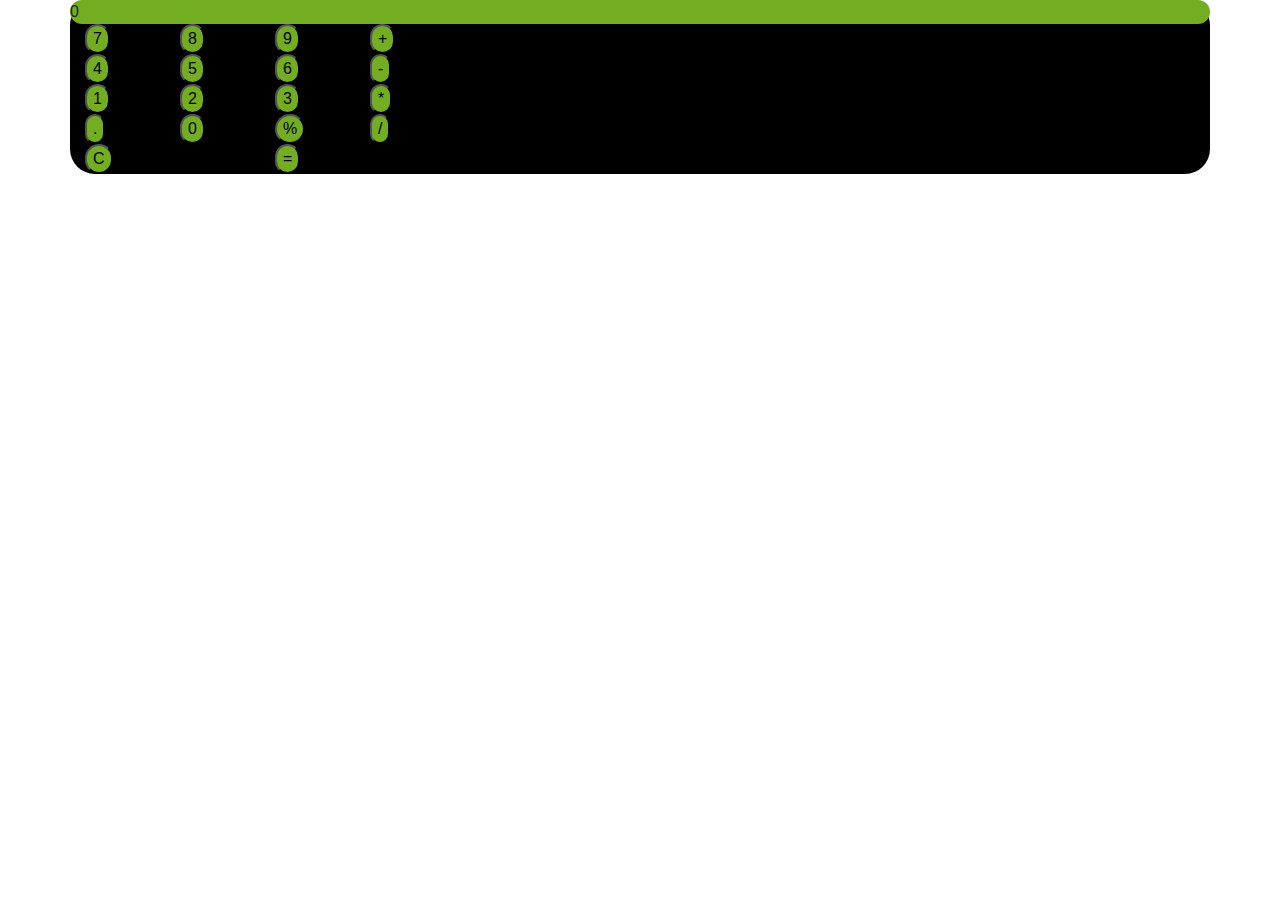
==== index.html @ 17d8bccb "First commit" ====
<!DOCTYPE html>
<html>
    <head>
        <title>Calculator App</title>
        <meta charset="utf-8">
        <meta name="viewport" content="width=device-width, initial-scale=1">
        <link rel="stylesheet" href="https://maxcdn.bootstrapcdn.com/bootstrap/4.1.3/css/bootstrap.min.css">
        <script src="https://ajax.googleapis.com/ajax/libs/jquery/3.3.1/jquery.min.js"></script>
        <script src="https://cdnjs.cloudflare.com/ajax/libs/popper.js/1.14.3/umd/popper.min.js"></script>
        <script src="https://maxcdn.bootstrapcdn.com/bootstrap/4.1.3/js/bootstrap.min.js"></script>
        <link rel="stylesheet" type="text/css" href="css/style.css">
    </head>
    <body>
            <div class="container" class="col-lg-4">
                <div id="calculator-display" class="row">0</div>
                <div class="calculator-body">
                    <div class="row">
                        <div class="col-lg-1">
                            <button class="numeric-key">7</button>
                        </div>
                        <div class="col-lg-1">
                            <button class="numeric-key">8</button>
                        </div>
                        <div class="col-lg-1">
                            <button class="numeric-key">9</button>
                        </div>
                        <div class="col-lg-1">
                            <button class="binary-operation-key">+</button>
                        </div>
                    </div>
                    <div class="row">
                         <div class="col-lg-1">
                            <button class="numeric-key">4</button>
                        </div>
                        <div class="col-lg-1">
                            <button class="numeric-key">5</button>
                        </div>
                        <div class="col-lg-1">
                            <button class="numeric-key">6</button>
                        </div>
                        <div class="col-lg-1">
                            <button class="binary-operation-key">-</button>
                        </div>
                    </div>
                    <div class="row">
                            <div class="col-lg-1">
                               <button class="numeric-key">1</button>
                           </div>
                           <div class="col-lg-1">
                               <button class="numeric-key">2</button>
                           </div>
                           <div class="col-lg-1">
                               <button class="numeric-key">3</button>
                           </div>
                           <div class="col-lg-1">
                               <button class="binary-operation-key">*</button>
                           </div>
                       </div>
                       <div class="row">
                            <div class="col-lg-1">
                               <button class="numeric-key">.</button>
                           </div>
                           <div class="col-lg-1">
                               <button class="numeric-key">0</button>
                           </div>
                           <div class="col-lg-1">
                               <button class="unary-operation-key">%</button>
                           </div>
                           <div class="col-lg-1">
                               <button class="binary-operation-key">/</button>
                           </div>
                       </div>
                       <div class="row">
                           <div class="col-lg-2">
                               <button id="cancel-key">C</button>
                            </div>
                            <div class="col-lg-2">
                               <button id="equal-key">=</button>
                           </div>
                       </div>
                    
                </div>
            </div>
        <script src="js/calculatorModel.js"></script>
        <script src="js/script.js"></script>
    </body>
</html>
---- css/style.css ----
.container {
    border-radius: 25px;
    background: #000000; 
}

#calculator-display {
    border-radius: 25px;
    background: #73AD21;
}

button {
    border-radius: 25px;
    background: #73AD21;  
}
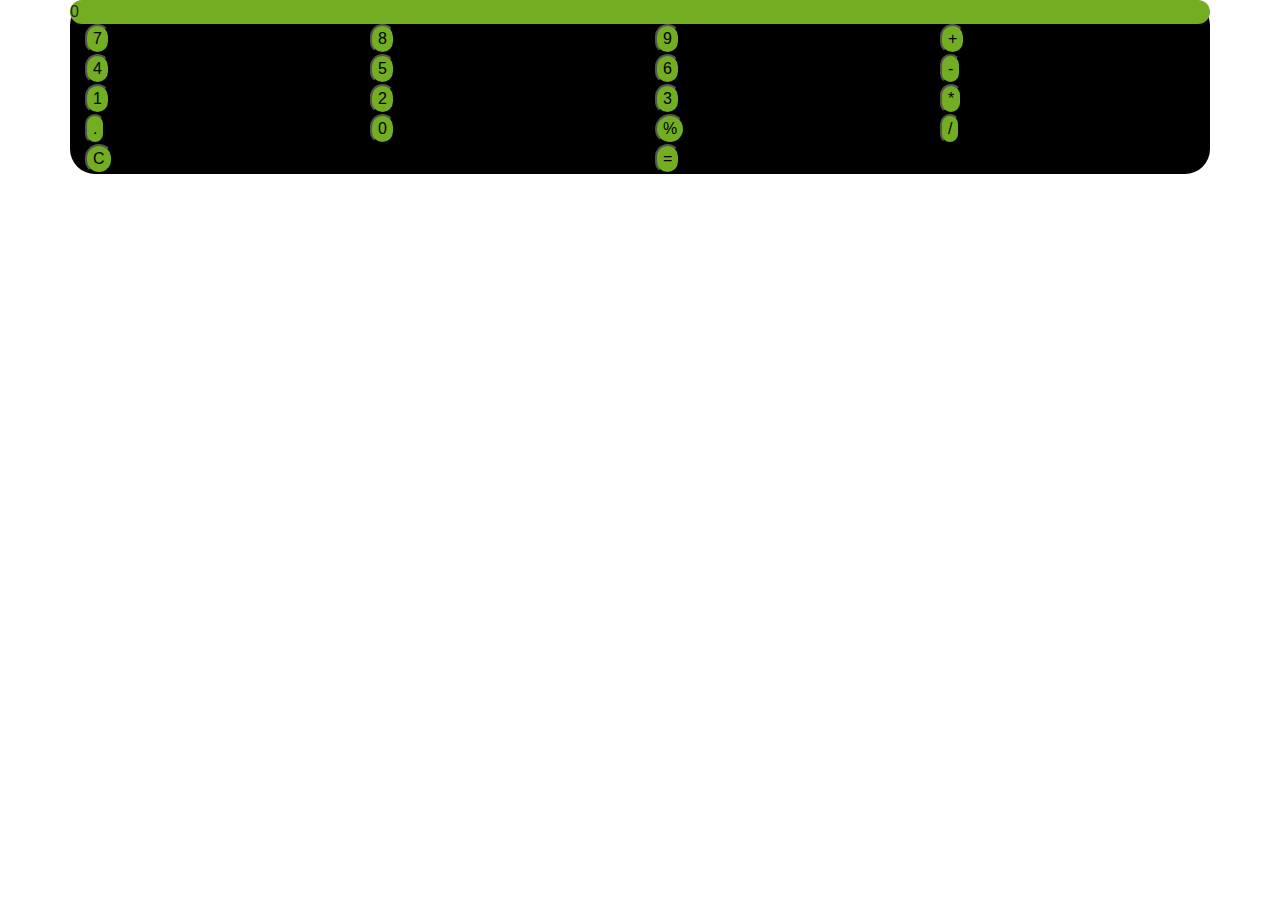
==== commit 0bbec212: "Refactored unaryOperationKeyPressed method and did slight changes to index.html" ====
--- a/index.html
+++ b/index.html
@@ -11,70 +11,70 @@
         <link rel="stylesheet" type="text/css" href="css/style.css">
     </head>
     <body>
-            <div class="container" class="col-lg-4">
-                <div id="calculator-display" class="row">0</div>
+            <div class="container" class="col-lg-8">
+                <div id="calculator-display" class="row" class="col-lg-8">0</div>
                 <div class="calculator-body">
                     <div class="row">
-                        <div class="col-lg-1">
+                        <div class="col-lg-3">
                             <button class="numeric-key">7</button>
                         </div>
-                        <div class="col-lg-1">
+                        <div class="col-lg-3">
                             <button class="numeric-key">8</button>
                         </div>
-                        <div class="col-lg-1">
+                        <div class="col-lg-3">
                             <button class="numeric-key">9</button>
                         </div>
-                        <div class="col-lg-1">
+                        <div class="col-lg-3">
                             <button class="binary-operation-key">+</button>
                         </div>
                     </div>
                     <div class="row">
-                         <div class="col-lg-1">
+                         <div class="col-lg-3">
                             <button class="numeric-key">4</button>
                         </div>
-                        <div class="col-lg-1">
+                        <div class="col-lg-3">
                             <button class="numeric-key">5</button>
                         </div>
-                        <div class="col-lg-1">
+                        <div class="col-lg-3">
                             <button class="numeric-key">6</button>
                         </div>
-                        <div class="col-lg-1">
+                        <div class="col-lg-3">
                             <button class="binary-operation-key">-</button>
                         </div>
                     </div>
                     <div class="row">
-                            <div class="col-lg-1">
+                            <div class="col-lg-3">
                                <button class="numeric-key">1</button>
                            </div>
-                           <div class="col-lg-1">
+                           <div class="col-lg-3">
                                <button class="numeric-key">2</button>
                            </div>
-                           <div class="col-lg-1">
+                           <div class="col-lg-3">
                                <button class="numeric-key">3</button>
                            </div>
-                           <div class="col-lg-1">
+                           <div class="col-lg-3">
                                <button class="binary-operation-key">*</button>
                            </div>
                        </div>
                        <div class="row">
-                            <div class="col-lg-1">
+                            <div class="col-lg-3">
                                <button class="numeric-key">.</button>
                            </div>
-                           <div class="col-lg-1">
+                           <div class="col-lg-3">
                                <button class="numeric-key">0</button>
                            </div>
-                           <div class="col-lg-1">
+                           <div class="col-lg-3">
                                <button class="unary-operation-key">%</button>
                            </div>
-                           <div class="col-lg-1">
+                           <div class="col-lg-3">
                                <button class="binary-operation-key">/</button>
                            </div>
                        </div>
                        <div class="row">
-                           <div class="col-lg-2">
+                           <div class="col-lg-6">
                                <button id="cancel-key">C</button>
                             </div>
-                            <div class="col-lg-2">
+                            <div class="col-lg-6">
                                <button id="equal-key">=</button>
                            </div>
                        </div>
